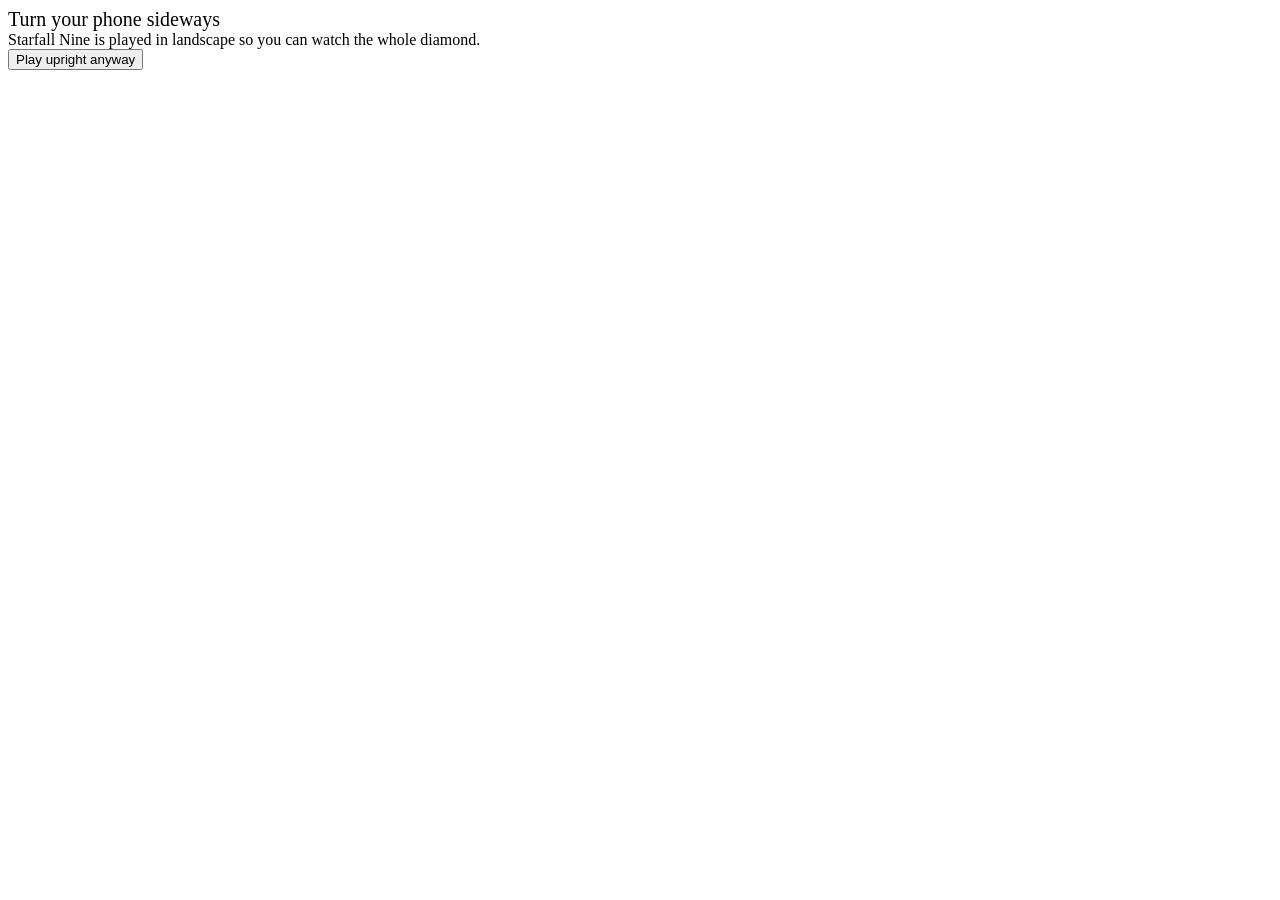
==== starfall-nine/src/index.html @ aea36276 "Add Starfall Nine source split into modules with play-style data layer Co-Authored-By: Claude Fable " ====
<!DOCTYPE html>
<html lang="en">
<head>
<meta charset="utf-8">
<meta name="viewport" content="width=device-width, initial-scale=1, viewport-fit=cover">
<title>Starfall Nine</title>
<link href="https://fonts.googleapis.com/css2?family=Barlow+Condensed:ital,wght@0,500;0,600;0,700;0,800;1,700;1,800&family=Inter:wght@400;500;600;700;800&family=Dela+Gothic+One&family=M+PLUS+Rounded+1c:wght@500;700;800&display=swap" rel="stylesheet">
<!--CSS:css/base.css-->
<!--CSS:css/match.css-->
</head>
<body>
<div id="app"></div>
<div id="rot" class="ask"><div class="ph"></div><div class="disp" style="font-size:20px">Turn your phone sideways</div><div>Starfall Nine is played in landscape so you can watch the whole diamond.</div><button class="btn alt" onclick="this.parentNode.classList.remove('ask')">Play upright anyway</button></div>
<!--JS:js/core.js-->
<!--JS:js/ui.js-->
<!--JS:js/match.js-->
<!--JS:js/boot.js-->
</body>
</html>
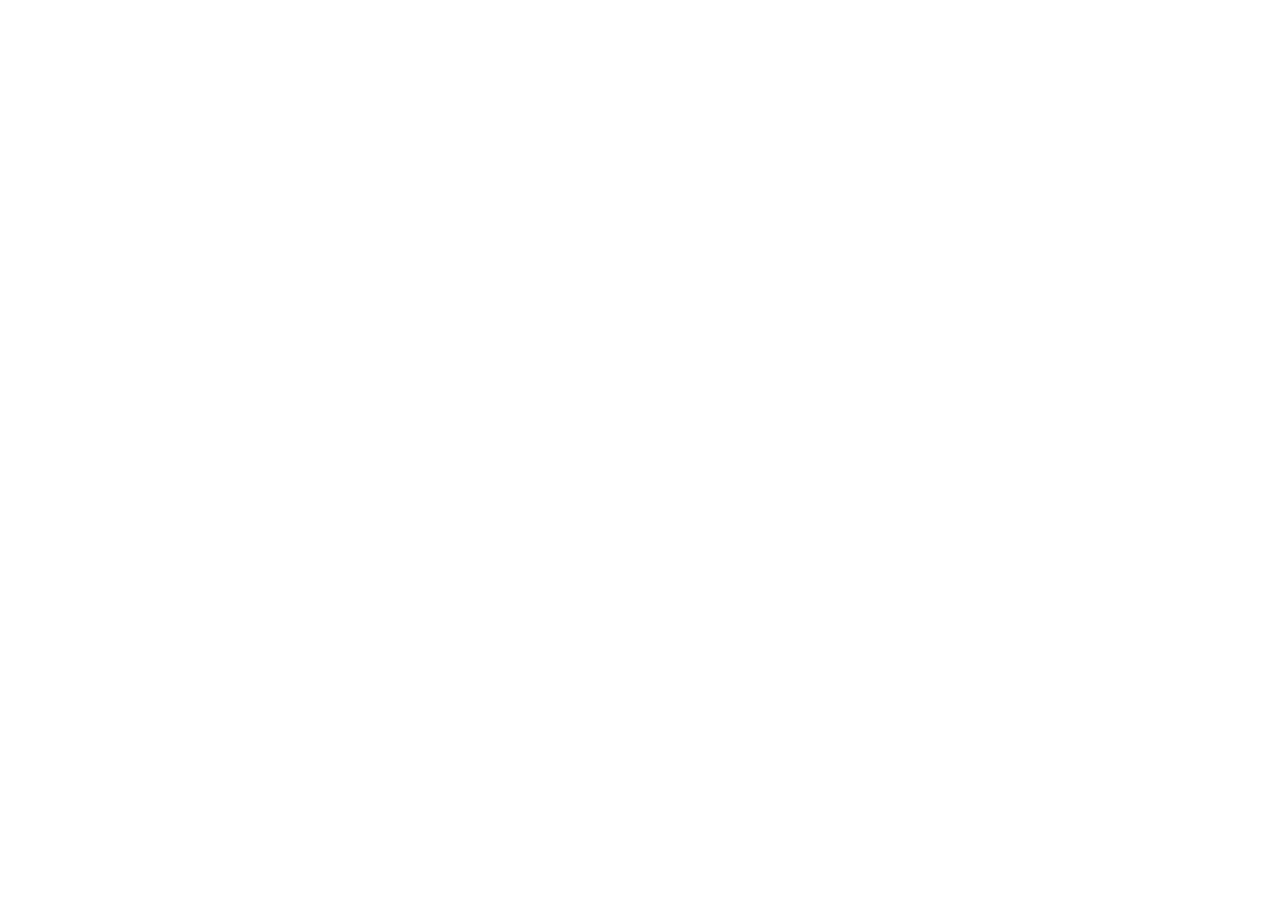
==== commit 8abb044c: "Redesign Starfall Nine UI: portrait-first layout, dark broadcast styling, team style screens Co-Auth" ====
--- a/starfall-nine/src/index.html
+++ b/starfall-nine/src/index.html
@@ -3,14 +3,16 @@
 <head>
 <meta charset="utf-8">
 <meta name="viewport" content="width=device-width, initial-scale=1, viewport-fit=cover">
+<meta name="theme-color" content="#080b10">
 <title>Starfall Nine</title>
-<link href="https://fonts.googleapis.com/css2?family=Barlow+Condensed:ital,wght@0,500;0,600;0,700;0,800;1,700;1,800&family=Inter:wght@400;500;600;700;800&family=Dela+Gothic+One&family=M+PLUS+Rounded+1c:wght@500;700;800&display=swap" rel="stylesheet">
+<link rel="preconnect" href="https://fonts.googleapis.com">
+<link rel="preconnect" href="https://fonts.gstatic.com" crossorigin>
+<link href="https://fonts.googleapis.com/css2?family=Barlow+Condensed:ital,wght@0,500;0,600;0,700;0,800;1,700;1,800&family=Inter:wght@400;500;600;700;800&display=swap" rel="stylesheet">
 <!--CSS:css/base.css-->
 <!--CSS:css/match.css-->
 </head>
 <body>
 <div id="app"></div>
-<div id="rot" class="ask"><div class="ph"></div><div class="disp" style="font-size:20px">Turn your phone sideways</div><div>Starfall Nine is played in landscape so you can watch the whole diamond.</div><button class="btn alt" onclick="this.parentNode.classList.remove('ask')">Play upright anyway</button></div>
 <!--JS:js/core.js-->
 <!--JS:js/ui.js-->
 <!--JS:js/match.js-->
